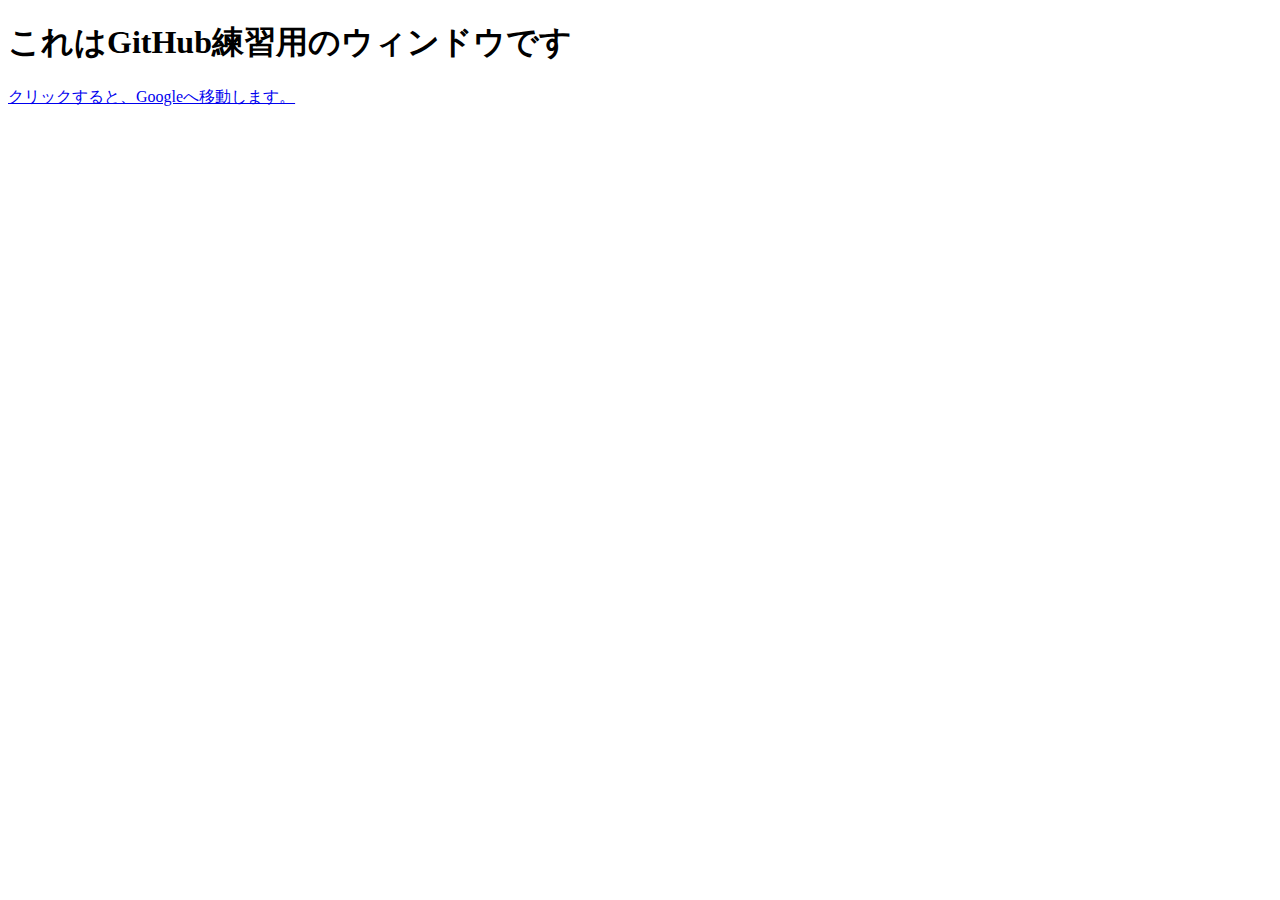
==== HTML_CSS3/index.html @ f675548d "FirstCommit" ====
<!DOCTYPE HTML>
<html>
  <head>
    <meta charset="UTF-8">
    <title>0:GitHub練習用</title>
    <link rel="stylesheet" href="style3-3.css">
  </head>
  <body>
    <h1>
      これは<span class="blue">GitHub練習用</span>のウィンドウです
    </h1>
    
     <a href="https://www.google.com/">クリックすると、Googleへ移動します。</a>
  </body>
</html>
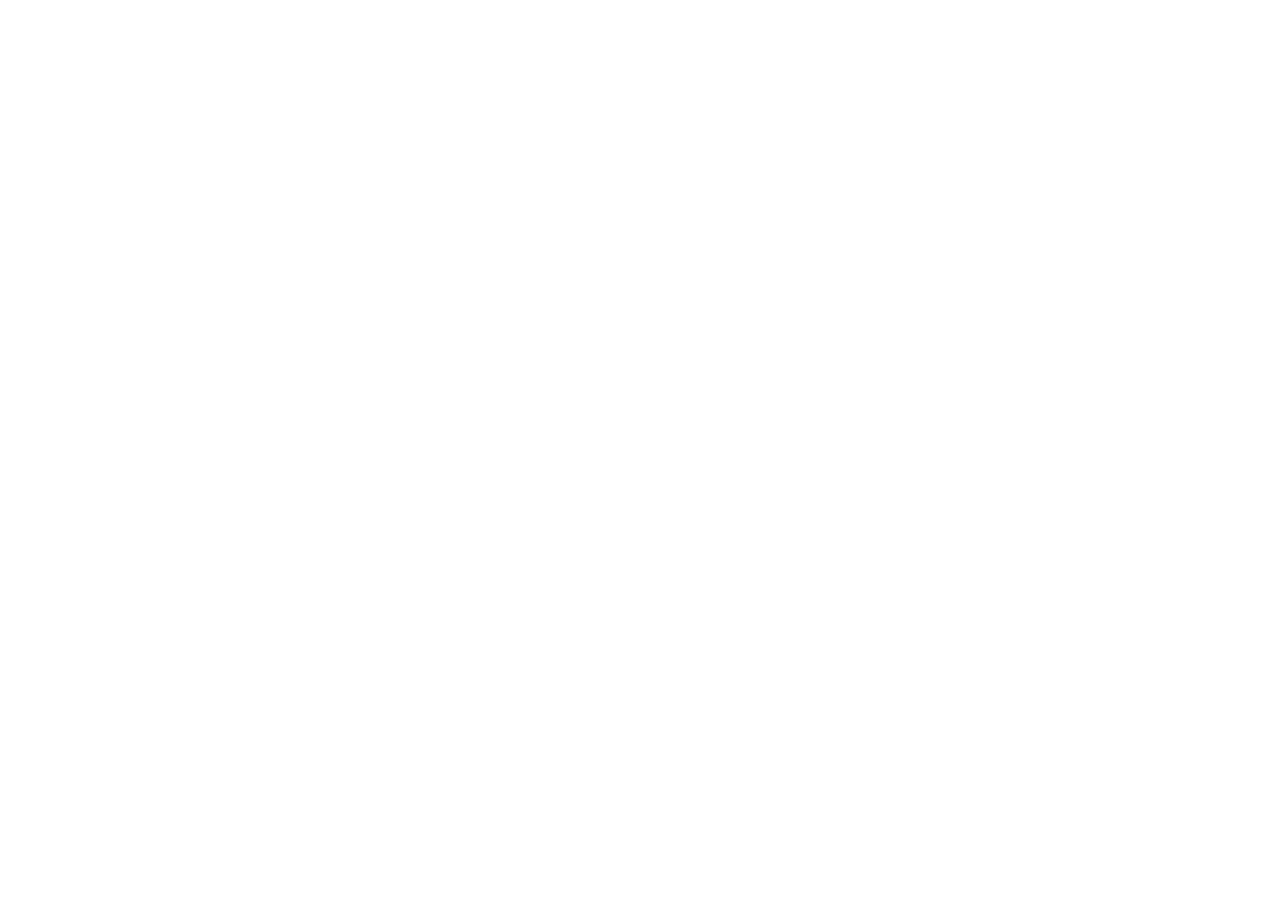
==== commit 4e638de3: "index.html_Update" ====
--- a/HTML_CSS3/index.html
+++ b/HTML_CSS3/index.html
@@ -1,15 +1,30 @@
 <!DOCTYPE HTML>
 <html>
-  <head>
+ <head>
     <meta charset="UTF-8">
-    <title>0:GitHub練習用</title>
-    <link rel="stylesheet" href="style3-3.css">
+    <link rel="stylesheet" href="style.css">
+    <title>Hair OLIVE</title>
   </head>
   <body>
-    <h1>
-      これは<span class="blue">GitHub練習用</span>のウィンドウです
-    </h1>
-    
-     <a href="https://www.google.com/">クリックすると、Googleへ移動します。</a>
+    <header>
+    </header>
+
+    <div class="contents">
+      <div class="first-view">
+        <!-- 『トップ画像』を表示する -->
+      </div>
+      <div class="upper-content">
+        <!-- 『新着情報』を表示する -->
+      </div>
+      <div class="middle-content">
+        <!-- 『スタイリスト紹介』を表示する -->
+      </div>
+      <div class="bottom-content">
+        <!-- 『フォーム』を表示する -->
+      </div>
+    </div>
+
+    <footer>
+    </footer>
   </body>
 </html>